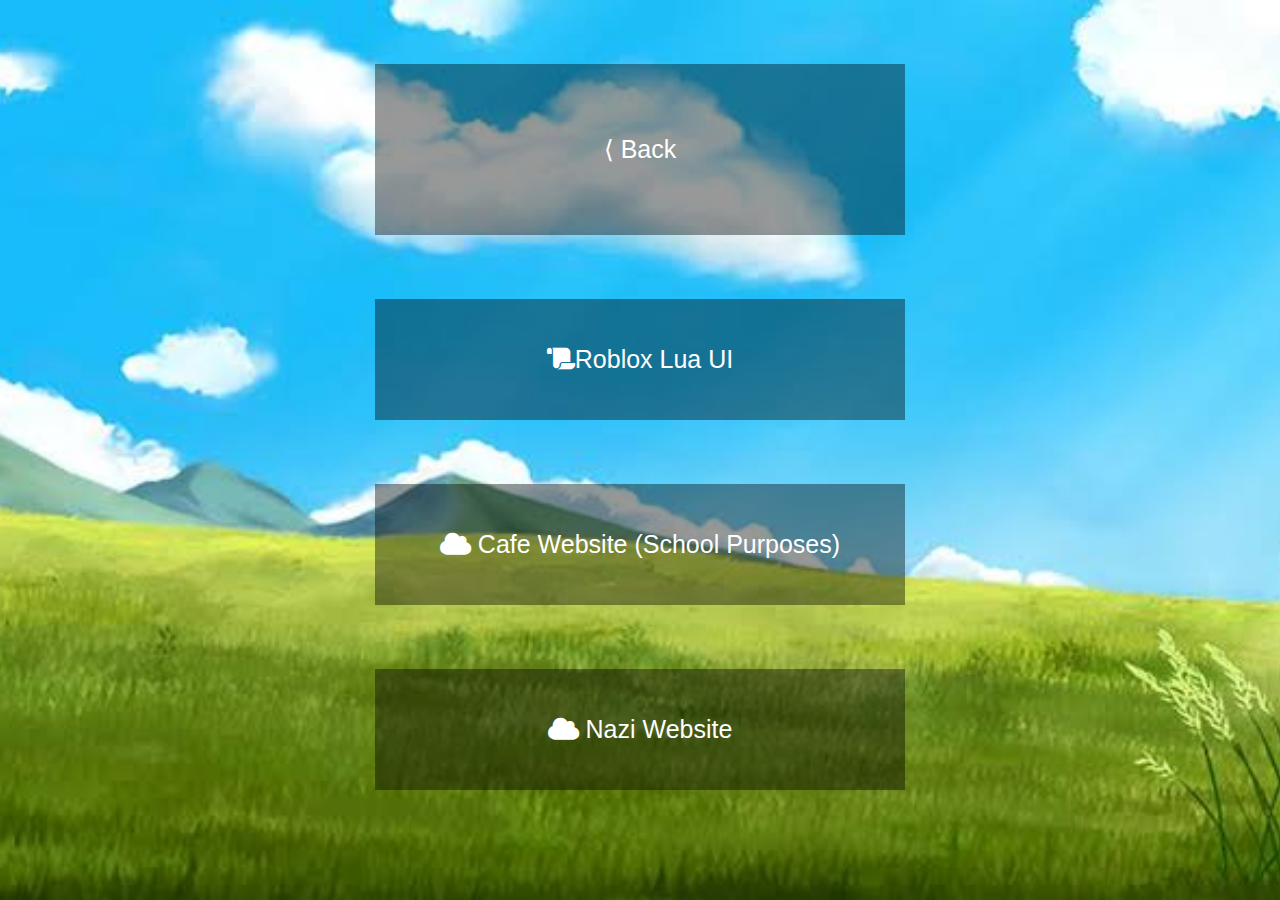
==== orly/CodeProjects.html @ ae8a103a "Add files via upload" ====
<!DOCTYPE html>
<html>
  <head>
    <meta charset="utf-8">
    <link rel="stylesheet" href="https://cdnjs.cloudflare.com/ajax/libs/font-awesome/6.4.2/css/all.min.css">
    <link rel="stylesheet" href="stylecp.css">
    <title>Code Project</title>
  </head>
  <body>
    <ul class="topbar">
      <div class="box"><li><a href="orlybruhhh.html"><p>⟨ Back</p></a></li></div>
    </ul>
    <ul class="selections">
      <div class="box"><li><a href="https://github.com/CreepKing8288/FSLibrary"><i class="fa-solid fa-scroll"></i>Roblox Lua UI</a></li></div>
      
      <div class="box"><li><a href="https://myomaecafe.garlick0821.repl.co"><i class="fa-solid fa-cloud"></i> Cafe Website (School Purposes)</a></li></div>

      <div class="box"><li><a href="https://f.garlick0821.repl.co/natzi.html"><i class="fa-solid fa-cloud"></i> Nazi Website</a></li></div>
    </ul>
  </body>
</html>
---- orly/stylecp.css ----
body{
  margin: 0;
  padding: 0;
  background: url(bg.jpg);
  background-repeat: no-repeat;
  background-position: center center;
  background-attachment: fixed;
  background-size: cover;
  background-color: #464646;
}
.box{
  width: 450px;
  background: rgba(0, 0, 0, 0.4);
  padding: 40px;
  text-align: center;
  margin: auto;
  margin-top: 5%;
  color: white;
  font-family: 'Century Gothic',sans-serif;
}
.box-img{
  border-radius: 50%;
  width: 100px;
  height: 100px;
}
.box h1{
  font-size: 40px;
  letter-spacing: 4px;
  font-weight: 100;
}
.box h5{
  font-size: 20px;
  letter-spacing: 3px;
  font-weight: 100;
}
.box p{
  text-align: justify;
}
.box h6{
  font-size: 20px;
  letter-spacing: 3px;
  font-weight: 100;
}
ul{
  margin: 0;
  padding: 0;
}
.box li{
  display: inline-block;
  margin: 6px;
  list-style: none;
}
.box li a{
  color: white;
  text-decoration: none;
  font-size: 25px;
  transition: all ease-in-out 250ms;
}
.box li a:hover{
  color: #b9b9b9;
}
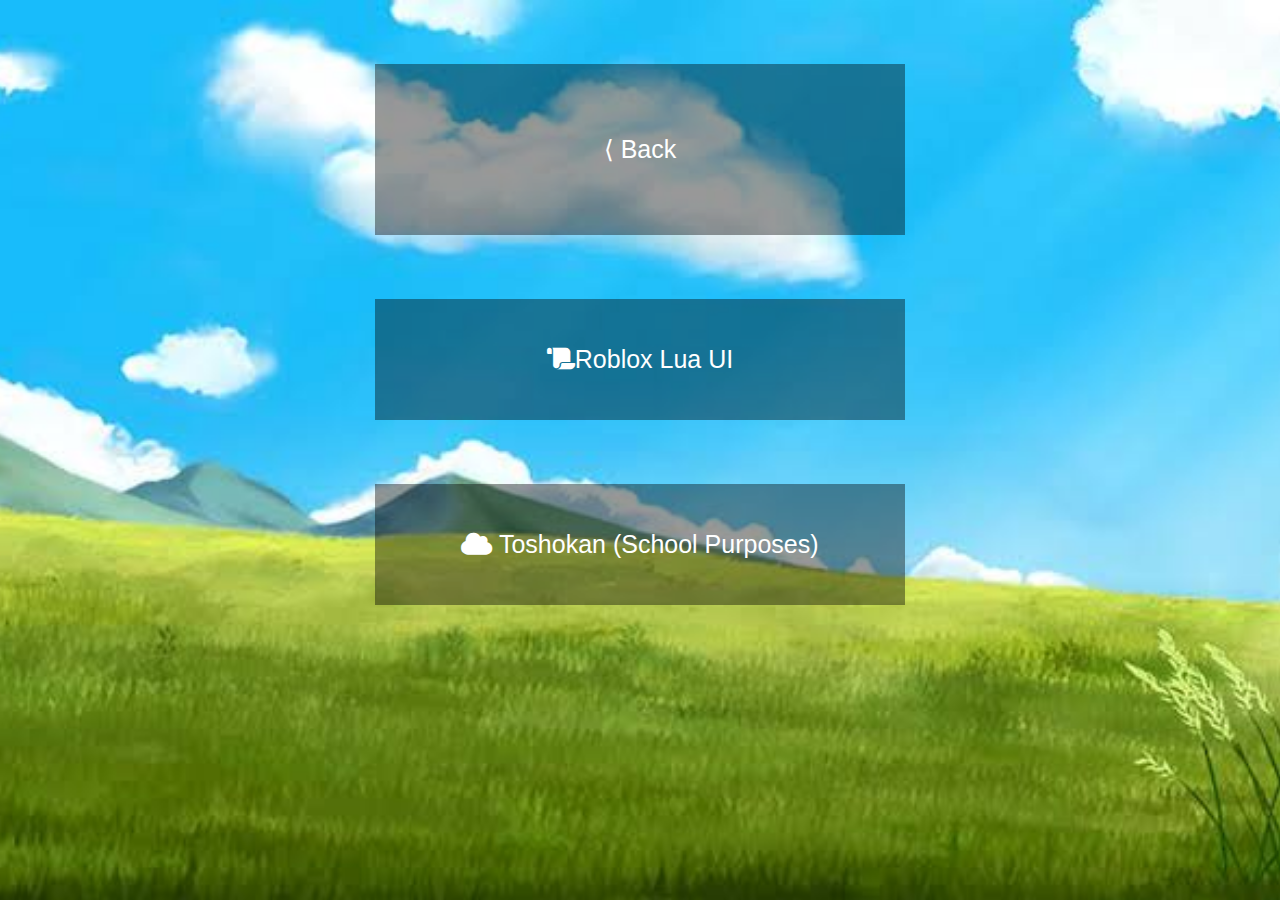
==== commit 8fa0ba67: "Update CodeProjects.html" ====
--- a/orly/CodeProjects.html
+++ b/orly/CodeProjects.html
@@ -13,9 +13,7 @@
     <ul class="selections">
       <div class="box"><li><a href="https://github.com/CreepKing8288/FSLibrary"><i class="fa-solid fa-scroll"></i>Roblox Lua UI</a></li></div>
       
-      <div class="box"><li><a href="https://myomaecafe.garlick0821.repl.co"><i class="fa-solid fa-cloud"></i> Cafe Website (School Purposes)</a></li></div>
-
-      <div class="box"><li><a href="https://f.garlick0821.repl.co/natzi.html"><i class="fa-solid fa-cloud"></i> Nazi Website</a></li></div>
+      <div class="box"><li><a href="https://yourorly.github.io/toshokan/"><i class="fa-solid fa-cloud"></i> Toshokan (School Purposes)</a></li></div>
     </ul>
   </body>
 </html>
